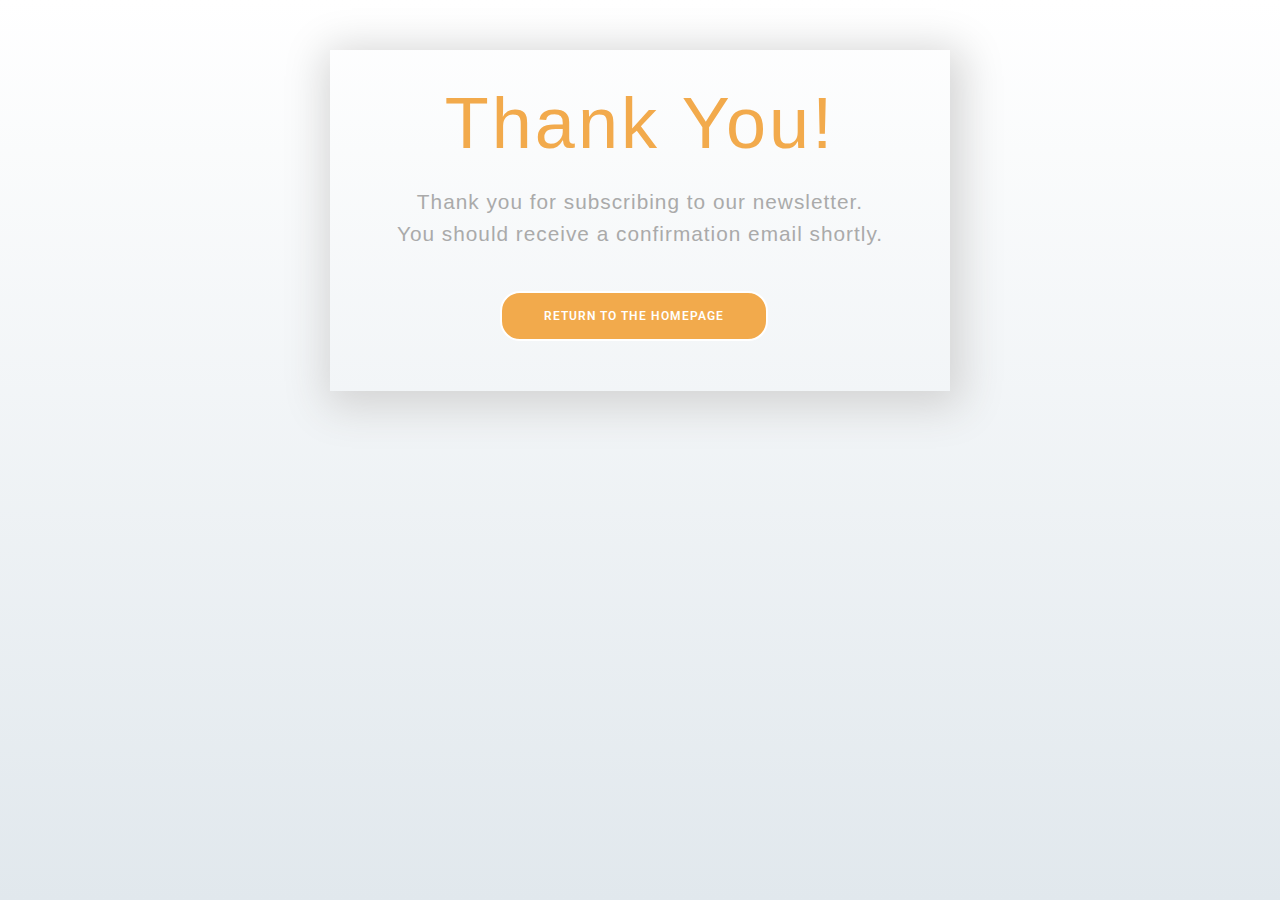
==== thanks.html @ c006fb4d "WIP" ====
<!DOCTYPE html>
<html lang="en">
    <head>
        <meta charset="utf-8" />
        <meta content="width=device-width, initial-scale=1.0" name="viewport" />
        <title>FinVestiveInsights</title>
        <meta name="description" content="" />
        <meta name="keywords" content="" />

        <!-- Favicons -->
        <link href="assets/img/favicon.png" rel="icon" />
        <link href="assets/img/apple-touch-icon.png" rel="apple-touch-icon" />

        <!-- Fonts -->
        <link href="https://fonts.googleapis.com" rel="preconnect" />
        <link href="https://fonts.gstatic.com" rel="preconnect" crossorigin />
        <link
            href="https://fonts.googleapis.com/css2?family=Roboto:ital,wght@0,100;0,300;0,400;0,500;0,700;0,900;1,100;1,300;1,400;1,500;1,700;1,900&family=Lato:ital,wght@0,100;0,300;0,400;0,700;0,900;1,100;1,300;1,400;1,700;1,900&family=Poppins:ital,wght@0,100;0,200;0,300;0,400;0,500;0,600;0,700;0,800;0,900;1,100;1,200;1,300;1,400;1,500;1,600;1,700;1,800;1,900&display=swap"
            rel="stylesheet"
        />

        <!-- Vendor CSS Files -->
        <link
            href="assets/vendor/bootstrap/css/bootstrap.min.css"
            rel="stylesheet"
        />
        <link
            href="assets/vendor/bootstrap-icons/bootstrap-icons.css"
            rel="stylesheet"
        />
        <link href="assets/vendor/aos/aos.css" rel="stylesheet" />
        <link
            href="assets/vendor/swiper/swiper-bundle.min.css"
            rel="stylesheet"
        />
        <link
            href="assets/vendor/glightbox/css/glightbox.min.css"
            rel="stylesheet"
        />

        <!-- Main CSS File -->
        <link href="assets/css/main.css" rel="stylesheet" />
        <link href="assets/css/thanks.css" rel="stylesheet" />
    </head>
    <body>
        <div class="content">
            <div class="wrapper-1">
                <div class="wrapper-2">
                    <h1>Thank You!</h1>
                    <p>Thank you for subscribing to our newsletter.</p>
                    <p>You should receive a confirmation email shortly.</p>
                    <a href="index.html">
                        <button class="go-home">Return to the Homepage</button>
                    </a>
                </div>
            </div>
        </div>
    </body>
</html>
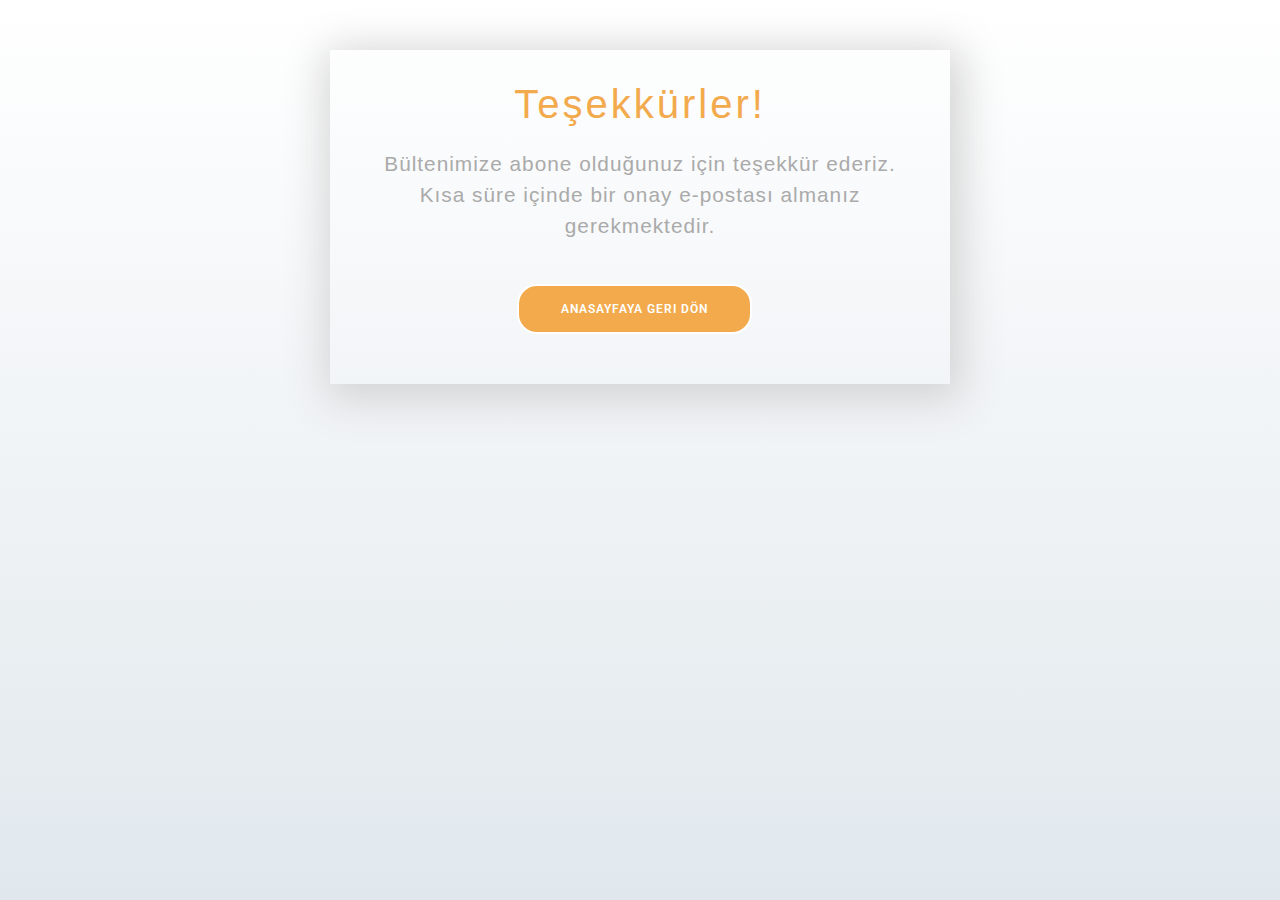
==== commit 24b5b388: "WIP" ====
--- a/thanks.html
+++ b/thanks.html
@@ -46,11 +46,14 @@
         <div class="content">
             <div class="wrapper-1">
                 <div class="wrapper-2">
-                    <h1>Thank You!</h1>
-                    <p>Thank you for subscribing to our newsletter.</p>
-                    <p>You should receive a confirmation email shortly.</p>
+                    <h1>Teşekkürler!</h1>
+                    <p>Bültenimize abone olduğunuz için teşekkür ederiz.</p>
+                    <p>
+                        Kısa süre içinde bir onay e-postası almanız
+                        gerekmektedir.
+                    </p>
                     <a href="index.html">
-                        <button class="go-home">Return to the Homepage</button>
+                        <button class="go-home">Anasayfaya Geri Dön</button>
                     </a>
                 </div>
             </div>
--- a/assets/css/thanks.css
+++ b/assets/css/thanks.css
@@ -89,7 +89,7 @@
 
 @media (min-width: 360px) {
     h1 {
-        font-size: 4.5em;
+        font-size: 2.5em;
     }
     .go-home {
         margin-bottom: 20px;
